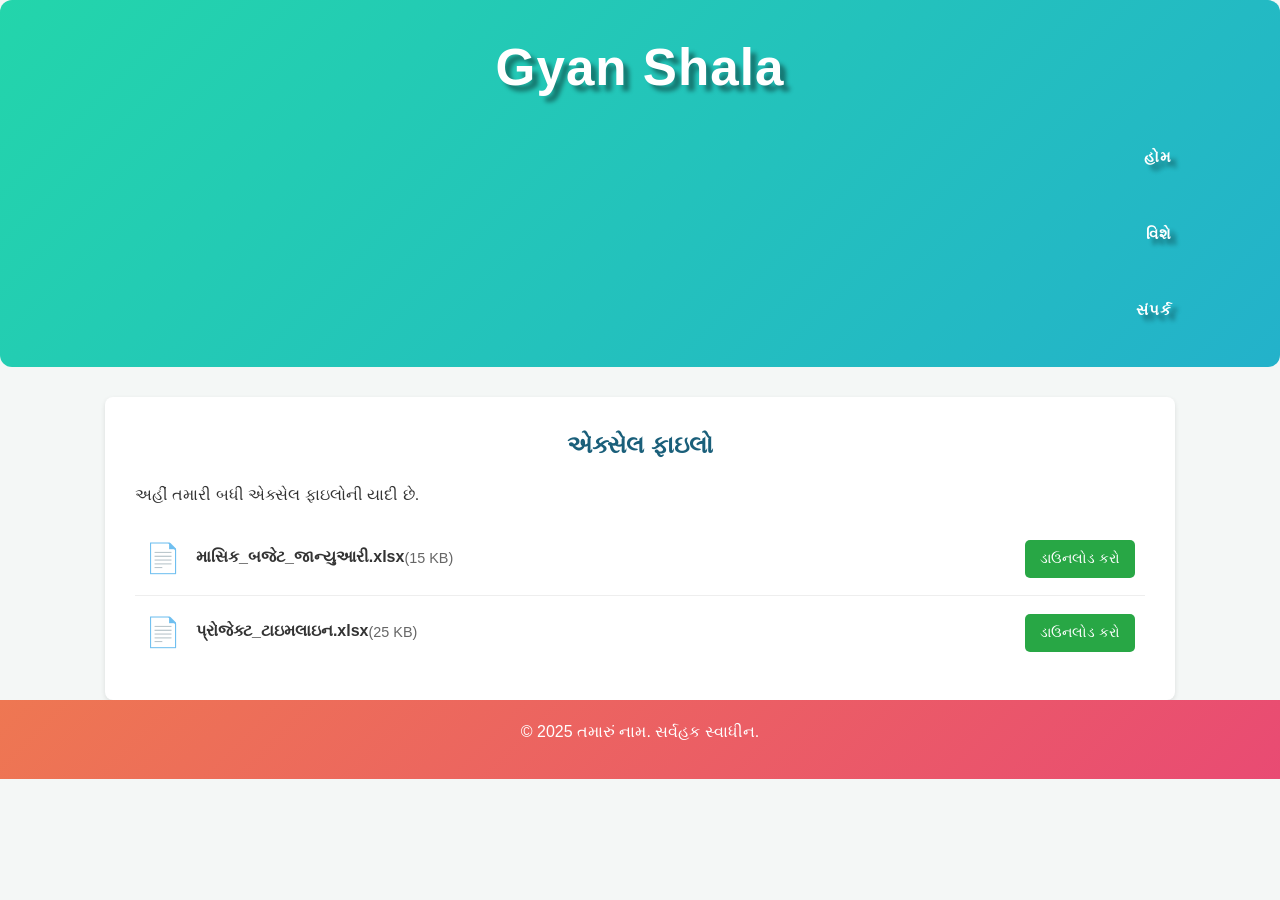
==== excel-files.html @ ca1e3eab "Add files via upload" ====
<!DOCTYPE html>
<html lang="gu">
<head>
    <meta charset="UTF-8">
    <meta name="viewport" content="width=device-width, initial-scale=1.0">
    <title>એક્સેલ ફાઇલો - ડિજિટલ ડોક્યુમેન્ટ હબ</title>
    <link rel="stylesheet" href="style.css"> </head>
<body>

    <header>
        <div class="container">
            <div class="logo">Gyan Shala</div>
            <nav>
                <ul>
                    <li><a href="index.html">હોમ</a></li>
                    <li><a href="#">વિશે</a></li>
                    <li><a href="#">સંપર્ક</a></li>
                </ul>
            </nav>
        </div>
    </header>

    <main class="container">
        <section class="file-list-section">
            <h2>એક્સેલ ફાઇલો</h2>
            <p>અહીં તમારી બધી એક્સેલ ફાઇલોની યાદી છે.</p>

            <div class="file-list">
                <div class="file-item">
                    <span class="file-icon">📄</span> <span class="file-name">માસિક_બજેટ_જાન્યુઆરી.xlsx</span>
                    <span class="file-size">(15 KB)</span>
                    <a href="path/to/your/excel/file1.xlsx" class="button" download>ડાઉનલોડ કરો</a>
                    </div>

                <div class="file-item">
                    <span class="file-icon">📄</span> <span class="file-name">પ્રોજેક્ટ_ટાઇમલાઇન.xlsx</span>
                     <span class="file-size">(25 KB)</span>
                    <a href="path/to/your/excel/file2.xlsx" class="button" download>ડાઉનલોડ કરો</a>
                     </div>

                </div>
        </section>
    </main>

    <footer>
        <div class="container">
            <p>&copy; 2025 તમારું નામ. સર્વહક સ્વાધીન.</p>
        </div>
    </footer>

</body>
</html>
---- style.css ----
/* --- મૂળભૂત સ્ટાઇલ અને રીસેટ --- */
* {
    box-sizing: border-box; /* પેડિંગ અને બોર્ડરને પહોળાઈ અને ઊંચાઈમાં સમાવવા */
    margin: 0;
    padding: 0;
}

body {
    font-family: 'Noto Sans Gujarati', sans-serif; /* ગુજરાતી ફોન્ટ */
    line-height: 1.5;
    background-color: #f4f7f6; /* હળવો બેકગ્રાઉન્ડ કલર */
    color: #333;
}

.container {
    width: 90%;
    max-width: 1100px; /* મહત્તમ પહોળાઈ */
    margin: auto; /* મધ્યમાં લાવવા */
    padding: 0 15px; /* બાજુઓથી થોડું પેડિંગ */
    overflow: hidden; /* Clear floats - જો જરૂર હોય તો */
}

a {
    text-decoration: none; /* લિંક નીચેની લાઈન દૂર કરવા */
    color: #007bff; /* લિંક કલર */
    transition: color 0.3s ease; /* હોવર પર કલર ટ્રાન્ઝિશન */
}

a:hover {
    color: #0056b3; /* હોવર પર ડાર્ક કલર */
}

h1, h2, h3, h4, h5 {
    color: #1a5f7a; /* હેડિંગ કલર */
    margin-bottom: 15px;
}

p {
    margin-bottom: 15px;
}

/* --- હેડર અને ફૂટર --- */
header {
    background: linear-gradient(-45deg, #ee7752, #e73c7e, #23a6d5, #23d5ab);
background-size: 400% 400%;
animation: gradientBG 15s ease infinite;
color: white;
padding: 30px;
text-align: center;
font-size: 3.2em;
font-weight: bold;
text-shadow: 6px 6px 4px rgba(0, 0, 0, 0.4); /* halka black shadow */
border-radius: 12px; /* થોડું વધારે ગોળ */
font-family: 'Poppins', sans-serif; /* Stylish modern font */
letter-spacing: 1px; /* Thoda gap har letter ke bich */
}

@keyframes gradientBG {

    0% {background-position: 0% 50%;}
    50% {background-position: 100% 50%;}
    100% {background-position: 0% 50%;}
}

header nav ul {
    display: block;
    text-align: right;
}

header nav ul li {
    list-style-type: disc; /* Bullet laavavu */
    margin-right: 2px; /* Andar space */
}

header nav ul li a {
    color: white;
    font-size: 0.3em;
    text-decoration: none;
}

header nav ul li a:hover {
    color: yellow;
}

footer {
    background: linear-gradient(-45deg, #23d5ab, #23a6d5, #e73c7e, #ee7752);
    background-size: 400% 400%;
    animation: gradientBG 15s ease infinite;
    color: white;
    padding: 20px;
    text-align: center;
}

/* --- હીરો સેક્શન (હોમપેજ) --- */
.hero {
    background: linear-gradient(135deg, #6dd5ed, #2193b0); /* નવો ગ્રેડિયન્ટ */
    color: #fff;
    text-shadow: 6px 6px 4px rgba(0, 0, 0, 0.4); /* halka black shadow */
    letter-spacing: 1px; /* Thoda gap har letter ke bich */
    padding: 60px 0;
    text-align: center;
    margin-bottom: 30px;
    border-radius: 12px; /* થોડું વધારે ગોળ */
    border: 2px solid #ffffff50; /* હલકું સફેદ બોર્ડર */
    box-shadow: 8px 8px 16px rgba(0, 0, 0, 0.3); /* નવો શેડો */
    animation: heroFadeIn 2s ease-in-out; /* એનિમેશન લાગુ */
    font-family: 'Poppins', sans-serif; /* નવો ફોન્ટ */
}

.hero h1 {
    font-size: 3em;
    margin-bottom: 15px;
    color: #fff;
    animation: slideInFromTop 1.5s ease-out; /* એડીશનલ એનિમેશન હેડિંગ માટે */
}

.hero p {
    font-size: 1.2em;
    color: #f8f9fa;
    animation: slideInFromBottom 1.5s ease-out; /* પેરાગ્રાફ માટે એનિમેશન */
}

/* એનિમેશન કીફ્રેમ્સ */
@keyframes heroFadeIn {
    0% {
        opacity: 0;
        transform: scale(0.9);
    }
    100% {
        opacity: 1;
        transform: scale(1);
    }
}

@keyframes slideInFromTop {
    0% {
        opacity: 0;
        transform: translateY(-50px);
    }
    100% {
        opacity: 1;
        transform: translateY(0);
    }
}

@keyframes slideInFromBottom {
    0% {
        opacity: 0;
        transform: translateY(50px);
    }
    100% {
        opacity: 1;
        transform: translateY(0);
    }
}


/* --- જનરેટર કાર્ડ્સ (ID Card, Bonafide) --- */
/* મેં સુધારેલા HTML માં .generator-card ક્લાસનો ઉપયોગ કર્યો છે */
.generator,
.certificate {
    padding: 20px 0;
    margin-bottom: 30px;
}

.generator h2,
.certificate h2 {
    text-align: center;
    margin-bottom: 25px;
    font-size: 2em;
    color: #1a5f7a;
}

.generator-card { /* ID Card અને Bonafide માટે સમાન સ્ટાઇલ */
    display: block; /* આખા કાર્ડને ક્લિક કરી શકાય તેવું બનાવવા */
    text-decoration: none; /* લિંક નીચેની લાઈન દૂર કરવા */
    color: #333;
    background: #e0f7fa; /* ખૂબ આછો ટીલ કલર */
    padding: 20px;
    border-radius: 8px;
    text-align: center;
    box-shadow: 0 2px 5px rgba(0,0,0,0.1);
    transition: transform 0.3s ease, box-shadow 0.3s ease;
    width: 100%;
    max-width: 400px;
    margin: 0 auto 20px auto;
}

.generator-card:hover {
    transform: translateY(-5px);
    box-shadow: 0 4px 10px rgba(0,0,0,0.2);
}

.generator-icon {
    font-size: 3.5em; /* આઇકોન સાઈઝ */
    margin-bottom: 10px;
    color: #007bff; /* આઇકોન કલર */
}

.generator-card h3 {
    margin-bottom: 10px;
    color: #1a5f7a;
    font-size: 1.3em;
}

.generator-card p {
    font-size: 1em;
    color: #555;
    margin-bottom: 0; /* છેલ્લો પેરેગ્રાફ */
}

/* Responsive settings */
@media (min-width: 768px) {
    .generator-card {
        max-width: 400px; /* Desktop par pan fix size */
    }
}


/* --- મુખ્ય સેક્શન કાર્ડ્સ (હોમપેજ) --- */
.sections {
    padding: 20px 0;
}

.sections h4 { /* સુધારેલા HTML પ્રમાણે h4 */
     text-align: center;
     margin-bottom: 30px;
     font-size: 1.8em; /* સાઈઝ ગોઠવી */
     color: #1a5f7a;
}


.cards-container {
    display: grid; /* ગ્રીડ લેઆઉટ */
    grid-template-columns: repeat(auto-fit, minmax(250px, 1fr)); /* રિસ્પોન્સિવ ગ્રીડ */
    gap: 25px; /* કાર્ડ્સ વચ્ચે જગ્યા */
}
 

.card {
    background: #fff;
    border: 1px solid #ddd;
    padding: 25px;
    text-align: center;
    border-radius: 8px;
    box-shadow: 0 2px 5px rgba(0,0,0,0.1);
    transition: transform 0.3s ease, box-shadow 0.3s ease; /* હોવર માટે ટ્રાન્ઝિશન */
    display: block; /* લિંકને બ્લોક બનાવવા માટે */
    color: #333; /* કાર્ડના ટેક્સ્ટનો કલર */
}

.card:hover {
    transform: translateY(-5px); /* ઉપર ખસેડવાનો ઇફેક્ટ */
    box-shadow: 0 8px 15px rgba(0,0,0,0.2); /* શેડો વધારવો */
}

.card-icon {
    font-size: 3em; /* આઇકોન મોટો કરવા */
    margin-bottom: 15px;
    color: #1a5f7a; /* આઇકોનનો કલર */
}

.card h5 { /* સુધારેલા HTML પ્રમાણે h5 */
    margin-bottom: 10px;
    font-size: 1.3em; /* સાઈઝ ગોઠવી */
    color: #1a5f7a;
}

.card p {
    font-size: 1em; /* સાઈઝ ગોઠવી */
    color: #555;
    margin-bottom: 0; /* છેલ્લો પેરેગ્રાફ */
}

/* --- ફાઇલ લિસ્ટ સેક્શન (આંતરિક પેજ માટે) --- */
.file-list-section {
    background: #fff;
    padding: 30px;
    margin-top: 30px;
    border-radius: 8px;
    box-shadow: 0 2px 5px rgba(0,0,0,0.1);
}

.file-list-section h2 {
    margin-top: 0;
    text-align: center;
    margin-bottom: 20px;
    color: #1a5f7a;
}

.file-list {
    list-style: none;
    padding: 0;
}

.file-item {
    display: flex;
    align-items: center;
    padding: 15px 10px;
    border-bottom: 1px solid #eee;
    flex-wrap: wrap; /* મોબાઇલ માટે */
    transition: background-color 0.2s ease;
}

.file-item:hover {
    background-color: #f9f9f9; /* હોવર પર હળવો બેકગ્રાઉન્ડ */
}

.file-item:last-child {
    border-bottom: none;
}

.file-icon {
    font-size: 1.8em; /* આઇકોન સાઈઝ વધારી */
    margin-right: 15px;
    color: #007bff; /* ફાઇલ આઇકોન કલર */
}

.file-info {
    flex-grow: 1; /* નામ અને સાઈઝ માટે વધુ જગ્યા */
    margin-right: 15px;
}

.file-name {
    font-weight: bold;
    display: block; /* નવી લીટીમાં નામ */
    margin-bottom: 3px; /* નામ અને સાઈઝ વચ્ચે જગ્યા */
    color: #333;
}

.file-size {
    font-size: 0.9em;
    color: #666;
}

.button {
    background-color: #28a745; /* લીલો બટન કલર */
    color: white;
    padding: 8px 15px;
    border: none;
    border-radius: 5px;
    cursor: pointer;
    text-align: center;
    font-size: 0.9em;
    transition: background-color 0.3s ease;
    margin-left: auto; /* બટનને જમણી બાજુ ખસેડવા */
}

.button:hover {
    background-color: #218838; /* ડાર્ક લીલો હોવર કલર */
}

/* --- ફોટો ગેલેરી સેક્શન (આંતરિક પેજ માટે) --- */
.photo-gallery-section {
    background: #fff;
    padding: 30px;
    margin-top: 30px;
    border-radius: 8px;
    box-shadow: 0 2px 5px rgba(0,0,0,0.1);
}

.photo-gallery-section h2 {
    text-align: center;
    margin-top: 0;
    margin-bottom: 20px;
    color: #1a5f7a;
}

.photo-grid {
    display: grid;
    /* સ્ક્રીનની સાઈઝ પ્રમાણે કોલમની સંખ્યા ગોઠવો */
    grid-template-columns: repeat(auto-fit, minmax(150px, 1fr)); /* રિસ્પોન્સિવ ગ્રીડ, નાના ફોટા માટે minmax ઘટાડ્યું */
    gap: 15px; /* ફોટા વચ્ચે જગ્યા */
}

.photo-item {
    border: 1px solid #ddd;
    padding: 5px;
    border-radius: 4px;
    background-color: #f9f9f9;
    box-shadow: 0 1px 3px rgba(0,0,0,0.1);
    transition: transform 0.3s ease;
}

.photo-item:hover {
     transform: scale(1.03); /* હોવર પર થોડો ઝૂમ ઇફેક્ટ */
}

.photo-item a {
    display: block; /* સમગ્ર ઇમેજને ક્લિકેબલ બનાવવા */
}

.photo-item img {
    display: block; /* વધારાની સ્પેસ દૂર કરવા */
    width: 100%; /* કન્ટેનર જેટલી પહોળાઈ */
    height: auto; /* ઊંચાઈ આપોઆપ ગોઠવાય */
    border-radius: 2px;
}


/* --- રિસ્પોન્સિવનેસ --- */
@media (max-width: 768px) {
    header .container {
        flex-direction: column;
        text-align: center;
    }
    header nav ul {
        margin-top: 15px;
        flex-direction: column; /* નાના સ્ક્રીન પર લિંક્સને કોલમમાં લાવવા */
        align-items: center;
    }
     header nav ul li {
        margin: 5px 0; /* નાના સ્ક્રીન પર લિંક્સ વચ્ચે જગ્યા */
    }

    .hero h1 {
        font-size: 2em;
    }
    .hero p {
        font-size: 1em;
    }

    .cards-container {
        grid-template-columns: 1fr; /* નાના સ્ક્રીન પર કાર્ડ્સને એક કોલમમાં દર્શાવવા */
    }

    .generator-card,
    .card {
        padding: 20px; /* નાના સ્ક્રીન પર પેડિંગ ગોઠવ્યું */
    }

    .generator-icon,
    .card-icon {
         font-size: 3em; /* આઇકોન સાઈઝ ગોઠવી */
    }

    .file-item {
        flex-direction: column;
        align-items: flex-start;
    }
     .file-icon {
         margin-bottom: 10px;
         font-size: 2em;
     }
     .file-info {
        margin-right: 0;
        margin-bottom: 10px;
     }
    .file-name {
        font-size: 1.1em;
    }
    .file-size {
        font-size: 0.9em;
    }
    .button {
        width: 100%; /* નાના સ્ક્રીન પર બટનને આખી પહોળાઈ આપવા */
        margin-left: 0;
        margin-top: 5px;
    }

    .photo-grid {
        grid-template-columns: repeat(auto-fit, minmax(120px, 1fr)); /* નાના સ્ક્રીન માટે ફોટો ગ્રીડ ગોઠવી */
    }
}

   .card-icon {
    background-size: cover;
    background-position: center;
    background-repeat: no-repeat;
    width: auto;
    height: 225px;
    display: flex;
    align-items: center;
    justify-content: center;
    font-size: 36px;
}

.card-icon.excel {
    background-image: url('excel-bg.png');
}

.card-icon.document {
    background-image: url('document-bg.png');
}

.card-icon.pdf {
    background-image: url('pdf-bg.png');
}

.card-icon.photo {
    background-image: url('photo-bg.png');
}
  
    .generator-icon {
    background-size: cover;
    background-position: center;
    background-repeat: no-repeat;
    width: auto;
    height: 225px;
    display: flex;
    align-items: center;
    justify-content: center;
    font-size: 36px;
}

.generator-icon.idcard {
    background-image: url('idcard-bg.png');
}
.generator-icon.bonafide {
    background-image: url('cirtificate-bg.png');
}
  /* search-container ની સ્ટાઇલ */
.search-container {
    display: flex;
    align-items: center;
    margin-left: 20px; /* નેવિગેશન આઇટમ્સથી જગ્યા આપવા માટે */
}

/* search-input ની સ્ટાઇલ */
.search-input {
    padding: 8px;
    border: 1px solid #ccc;
    border-radius: 5px 0 0 5px;
    font-size: 16px;
}

/* search-button ની સ્ટાઇલ */
.search-button {
    padding: 8px 12px;
    background-color: #007bff; /* તમારી થીમ અનુસાર રંગ બદલો */
    color: white;
    border: none;
    border-radius: 0 5px 5px 0;
    cursor: pointer;
    font-size: 16px;
}

.search-button:hover {
    background-color: #0056b3; /* હોવર ઇફેક્ટ માટે રંગ */
}

/* જો તમે હેડરની અંદર સર્ચ કન્ટેનરને જમણી બાજુએ ગોઠવવા માંગતા હોવ તો */
/*header .container {
    display: flex;
    justify-content: space-between; /* લોગો અને નેવિગેશનને ડાબી બાજુ અને સર્ચને જમણી બાજુ ધકેલશે */*/
    align-items: center;
}

header nav ul {
    /* જો તમે નેવિગેશન અને સર્ચ વચ્ચે જગ્યા ઇચ્છતા હોવ તો */
    margin-right: auto;
}
 /* બ્લોગ વિભાગની સ્ટાઇલ */
.blog {
    padding: 40px 0;
    text-align: center;
}

.blog h2 {
    margin-bottom: 30px;
    font-size: 2.5em;
    color: #333;
}

.blog-posts {
    display: grid;
    grid-template-columns: repeat(auto-fit, minmax(300px, 1fr));
    gap: 30px;
    margin-bottom: 30px;
}

.blog-post {
    background-color: #f9f9f9;
    border: 1px solid #eee;
    border-radius: 8px;
    padding: 20px;
    text-align: left;
}

.blog-post img {
    width: 100%;
    height: auto;
    border-radius: 5px;
    margin-bottom: 15px;
}

.blog-post h3 {
    margin-top: 0;
    margin-bottom: 10px;
    font-size: 1.8em;
    color: #007bff;
}

.blog-post h3 a {
    text-decoration: none;
    color: inherit;
}

.blog-post .post-meta {
    color: #777;
    font-size: 0.9em;
    margin-bottom: 10px;
}

.blog-post p {
    line-height: 1.6;
    margin-bottom: 15px;
}

.blog-post .read-more {
    display: inline-block;
    padding: 8px 15px;
    background-color: #007bff;
    color: white;
    text-decoration: none;
    border-radius: 5px;
    font-size: 0.9em;
}

.blog-post .read-more:hover {
    background-color: #0056b3;
}

.view-all a {
    display: inline-block;
    padding: 10px 20px;
    background-color: #28a745;
    color: white;
    text-decoration: none;
    border-radius: 5px;
    font-size: 1em;
}

.view-all a:hover {
    background-color: #1e7e34;
}

/* બ્લોગ પેજ માટે વધારાની સ્ટાઇલ (જો જરૂરી હોય તો) */
.blog.container {
    padding-top: 60px;
    padding-bottom: 60px;
}

.blog.container h1 {
    font-size: 3em;
    color: #333;
    margin-bottom: 40px;
    text-align: center;
}
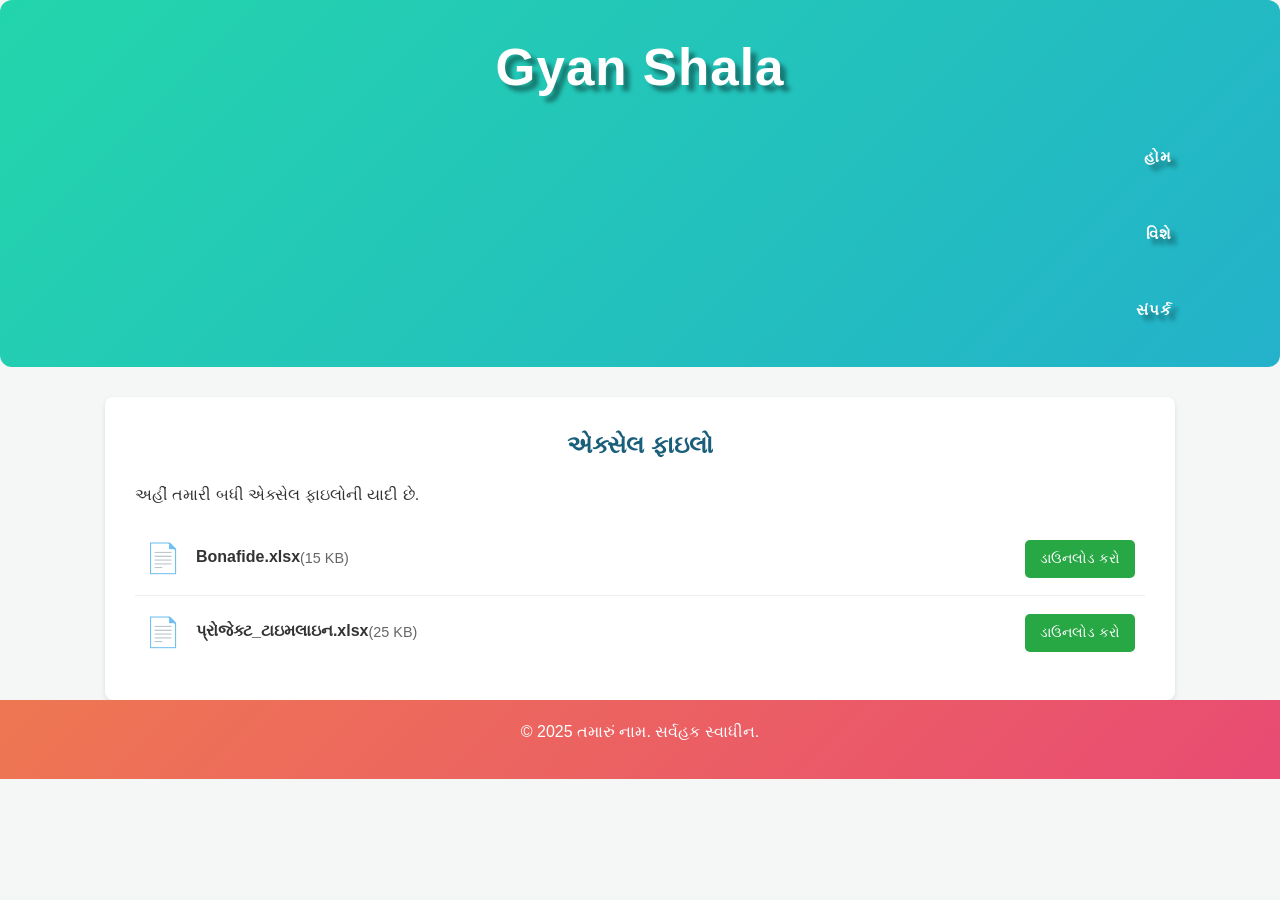
==== commit 0673ff84: "Update excel-files.html Signed-off-by: jaydeep2197 <jaydeepp117@gmail.com>" ====
--- a/excel-files.html
+++ b/excel-files.html
@@ -27,9 +27,9 @@
 
             <div class="file-list">
                 <div class="file-item">
-                    <span class="file-icon">📄</span> <span class="file-name">માસિક_બજેટ_જાન્યુઆરી.xlsx</span>
+                    <span class="file-icon">📄</span> <span class="file-name">Bonafide.xlsx</span>
                     <span class="file-size">(15 KB)</span>
-                    <a href="path/to/your/excel/file1.xlsx" class="button" download>ડાઉનલોડ કરો</a>
+                    <a href="Bonafide.xlsx" class="button" download>ડાઉનલોડ કરો</a>
                     </div>
 
                 <div class="file-item">
@@ -49,4 +49,4 @@
     </footer>
 
 </body>
-</html>+</html>
